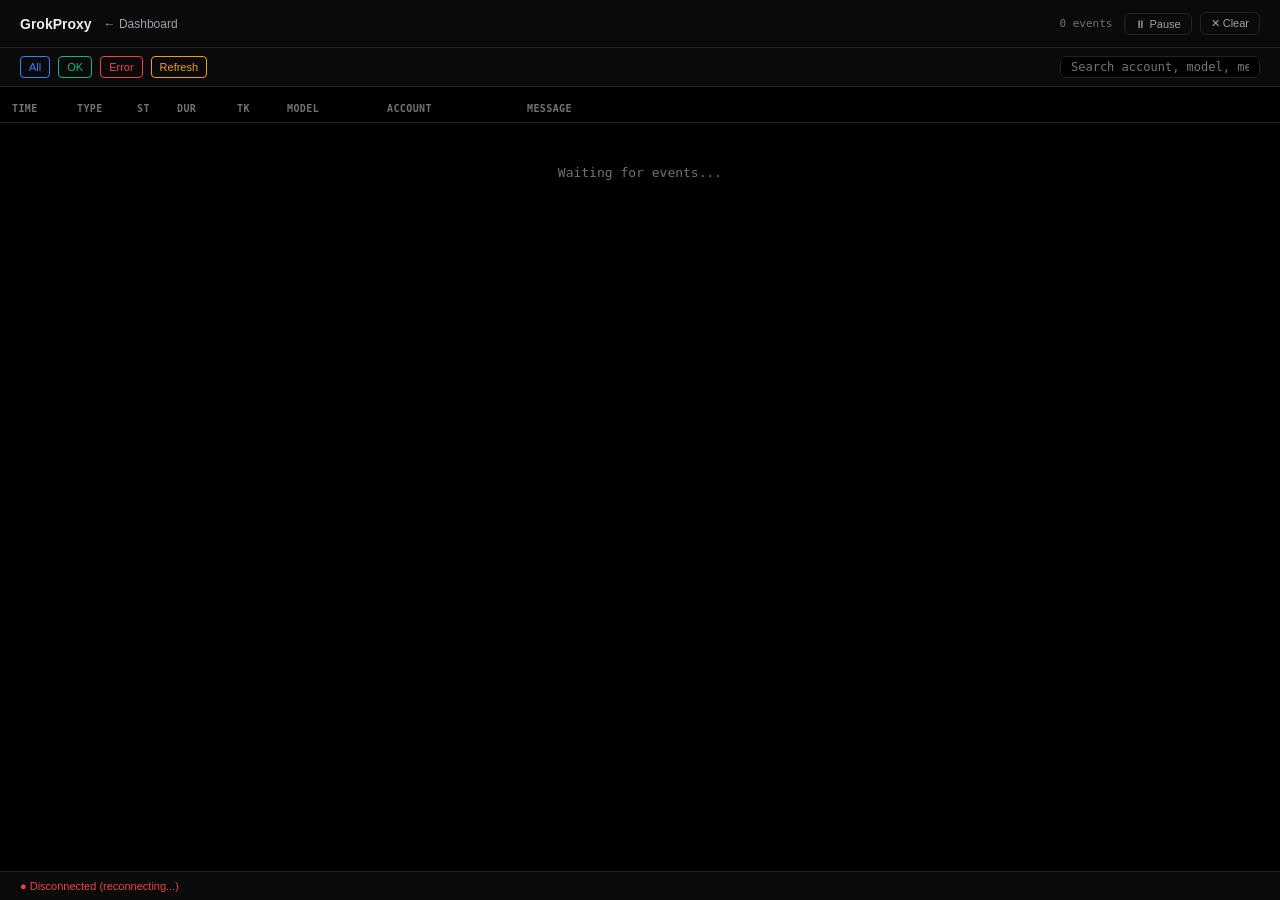
==== static/logs.html @ a0234842 "dedicated full log page at /logs with filters, search, 9router-style format" ====
<!DOCTYPE html>
<html lang="en">
<head>
<meta charset="UTF-8">
<meta name="viewport" content="width=device-width,initial-scale=1">
<title>Activity Log — GrokProxy</title>
<style>
:root {
  --bg: #000; --surface: #0a0a0a; --border: #222; --text: #ededed;
  --secondary: #a1a1aa; --tertiary: #71717a;
  --success: #10b981; --warning: #f59e0b; --danger: #ef4444; --info: #3b82f6;
  --font: ui-monospace, SFMono-Regular, Consolas, monospace;
  --radius: 6px;
}
* { box-sizing: border-box; margin: 0; padding: 0; }
body {
  background: var(--bg); color: var(--text);
  font-family: -apple-system, BlinkMacSystemFont, "Segoe UI", Roboto, sans-serif;
  font-size: 13px; height: 100vh; display: flex; flex-direction: column;
}
/* Top bar */
.topbar {
  display: flex; align-items: center; gap: 12px;
  padding: 12px 20px; border-bottom: 1px solid var(--border);
  background: var(--surface); flex-shrink: 0;
}
.topbar .brand { font-weight: 600; font-size: 14px; }
.topbar a { color: var(--secondary); text-decoration: none; font-size: 12px; }
.topbar a:hover { color: var(--text); }
.spacer { flex: 1; }
.topbar .controls { display: flex; gap: 8px; align-items: center; }
.ctrl-btn {
  padding: 4px 10px; font-size: 11px; font-weight: 500;
  border: 1px solid var(--border); border-radius: var(--radius);
  background: transparent; color: var(--secondary); cursor: pointer;
  font-family: inherit;
}
.ctrl-btn:hover { color: var(--text); border-color: var(--tertiary); }
.ctrl-btn.active { background: var(--success); color: #000; border-color: var(--success); }
.ctrl-btn.danger:hover { color: var(--danger); border-color: var(--danger); }
.badge-count {
  font-size: 11px; color: var(--tertiary);
  font-family: var(--font); font-variant-numeric: tabular-nums;
}
/* Filters */
.filters {
  display: flex; gap: 8px; padding: 8px 20px;
  border-bottom: 1px solid var(--border);
  background: var(--surface); flex-shrink: 0;
  flex-wrap: wrap;
}
.filter-btn {
  padding: 2px 8px; font-size: 11px; border-radius: 4px;
  border: 1px solid var(--border); background: transparent;
  color: var(--tertiary); cursor: pointer; font-family: inherit;
}
.filter-btn:hover { color: var(--secondary); }
.filter-btn.on { color: var(--text); border-color: var(--tertiary); }
.filter-btn.all { border-color: var(--info); color: var(--info); }
.filter-btn.err { border-color: var(--danger); color: var(--danger); }
.filter-btn.ok { border-color: var(--success); color: var(--success); }
.filter-btn.ref { border-color: var(--warning); color: var(--warning); }
.search-input {
  padding: 3px 10px; font-size: 12px; border: 1px solid var(--border);
  border-radius: var(--radius); background: var(--bg); color: var(--text);
  font-family: var(--font); outline: none; width: 200px;
}
.search-input:focus { border-color: var(--tertiary); }
/* Log container */
.log-wrap {
  flex: 1; overflow-y: auto; padding: 8px 0;
  font-family: var(--font); font-size: 12px; line-height: 1.5;
}
.log-wrap::-webkit-scrollbar { width: 4px; }
.log-wrap::-webkit-scrollbar-thumb { background: var(--border); border-radius: 4px; }
/* Log table */
.log-table { width: 100%; border-collapse: collapse; }
.log-table th {
  position: sticky; top: 0; z-index: 10;
  padding: 6px 12px; font-size: 10px; font-weight: 600;
  color: var(--tertiary); text-transform: uppercase; letter-spacing: 0.04em;
  text-align: left; background: var(--bg);
  border-bottom: 1px solid var(--border);
}
.log-table td { padding: 4px 12px; vertical-align: middle; border-bottom: none; white-space: nowrap; }
.log-row:hover td { background: rgba(255,255,255,0.02); }
.log-row.filtered { display: none; }
/* Columns */
.col-time { width: 65px; color: var(--tertiary); font-size: 11px; }
.col-type { width: 60px; }
.col-status { width: 40px; }
.col-dur { width: 60px; color: var(--tertiary); font-size: 11px; }
.col-tokens { width: 50px; color: var(--tertiary); font-size: 11px; }
.col-model { width: 100px; color: var(--secondary); font-size: 11px; }
.col-account { width: 140px; color: var(--secondary); font-size: 11px; overflow: hidden; text-overflow: ellipsis; }
.col-msg { min-width: 100px; color: var(--secondary); font-size: 11px; white-space: normal; }
/* Badges */
.badge {
  display: inline-flex; align-items: center; padding: 1px 6px;
  border-radius: 3px; font-size: 10px; font-weight: 600; line-height: 1.4;
}
.badge.method { font-family: var(--font); }
.badge.method-get { background: rgba(59,130,246,0.12); color: var(--info); }
.badge.method-post { background: rgba(16,185,129,0.12); color: var(--success); }
.badge.method-put { background: rgba(245,158,11,0.12); color: var(--warning); }
.badge.method-delete { background: rgba(239,68,68,0.12); color: var(--danger); }
.badge.status { font-family: var(--font); }
.badge.st-2xx { background: rgba(16,185,129,0.12); color: var(--success); }
.badge.st-3xx { background: rgba(245,158,11,0.12); color: var(--warning); }
.badge.st-4xx { background: rgba(239,68,68,0.12); color: var(--danger); }
.badge.st-5xx { background: rgba(239,68,68,0.15); color: #f43f5e; }
.badge.st-ok { background: rgba(16,185,129,0.12); color: var(--success); }
.badge.st-err { background: rgba(239,68,68,0.12); color: var(--danger); }
.badge.event { font-family: var(--font); }
.badge.event-refresh { background: rgba(245,158,11,0.12); color: var(--warning); }
.badge.event-warmup { background: rgba(59,130,246,0.12); color: var(--info); }
.badge.event-fallback { background: rgba(139,92,246,0.12); color: #a78bfa; }
.badge.event-auth { background: rgba(239,68,68,0.12); color: var(--danger); }
.badge.event-other { background: rgba(255,255,255,0.05); color: var(--tertiary); }
/* Empty */
.empty-msg { padding: 40px; text-align: center; color: var(--tertiary); font-size: 13px; }
/* Bottom bar */
.bottombar {
  display: flex; align-items: center; gap: 12px;
  padding: 8px 20px; border-top: 1px solid var(--border);
  background: var(--surface); flex-shrink: 0; font-size: 11px; color: var(--tertiary);
}
</style>
</head>
<body>

<div class="topbar">
  <span class="brand">GrokProxy</span>
  <a href="/">← Dashboard</a>
  <span class="spacer"></span>
  <span class="badge-count" id="logCount">0 events</span>
  <div class="controls">
    <button class="ctrl-btn" id="pauseBtn">⏸ Pause</button>
    <button class="ctrl-btn danger" id="clearBtn">✕ Clear</button>
  </div>
</div>

<div class="filters">
  <button class="filter-btn all on" data-filter="all">All</button>
  <button class="filter-btn ok" data-filter="ok">OK</button>
  <button class="filter-btn err" data-filter="err">Error</button>
  <button class="filter-btn ref" data-filter="refresh">Refresh</button>
  <span class="spacer"></span>
  <input class="search-input" id="searchInput" placeholder="Search account, model, message..." spellcheck="false">
</div>

<div class="log-wrap" id="logWrap">
  <table class="log-table" id="logTable">
    <thead>
      <tr>
        <th class="col-time">Time</th>
        <th class="col-type">Type</th>
        <th class="col-status">St</th>
        <th class="col-dur">Dur</th>
        <th class="col-tokens">Tk</th>
        <th class="col-model">Model</th>
        <th class="col-account">Account</th>
        <th class="col-msg">Message</th>
      </tr>
    </thead>
    <tbody id="logBody"></tbody>
  </table>
  <div class="empty-msg" id="emptyMsg">Waiting for events...</div>
</div>

<div class="bottombar">
  <span id="wsStatus">● Connected</span>
  <span id="filterStatus"></span>
</div>

<script>
const $ = (id) => document.getElementById(id);
const WS_URL = `${location.protocol === 'https:' ? 'wss:' : 'ws:'}//${location.host}/ws/log`;

let paused = false;
let events = [];
let filter = "all";
let search = "";

function fmtTime(ts) {
  const d = new Date((ts || 0) * 1000);
  return d.toLocaleTimeString("en-US", { hour12: false, hour: "2-digit", minute: "2-digit", second: "2-digit" });
}

function statusClass(st) {
  if (!st && st !== 0) return "";
  if (st < 300) return "st-2xx";
  if (st < 400) return "st-3xx";
  if (st < 500) return "st-4xx";
  return "st-5xx";
}

function statusBadge(st) {
  if (st == null) return "";
  const cls = statusClass(st);
  return `<span class="badge status ${cls}">${st}</span>`;
}

function methodBadge(m) {
  if (!m) return "";
  return `<span class="badge method method-${m.toLowerCase()}">${m}</span>`;
}

function eventBadge(kind) {
  let cls = "event-other";
  let label = kind || "event";
  const k = (kind || "").toLowerCase();
  if (k.includes("refresh")) { cls = "event-refresh"; label = "REFRESH"; }
  else if (k.includes("warmup")) { cls = "event-warmup"; label = "WARMUP"; }
  else if (k.includes("fallback")) { cls = "event-fallback"; label = "FALLBACK"; }
  else if (k.includes("auth")) { cls = "event-auth"; label = "AUTH"; }
  else if (k.includes("proxy")) { 
    if (k.includes("ok")) label = "OK";
    else label = "ERR";
  }
  return `<span class="badge event ${cls}">${label}</span>`;
}

function renderEvent(e) {
  const kind = (e.kind || "").toLowerCase();
  const isProxy = kind.includes("proxy_ok") || kind.includes("proxy_err") || kind.includes("proxy");
  const isRefresh = kind.includes("refresh");
  const isWarmup = kind.includes("warmup");
  
  let typeCell = "";
  let statusCell = "";
  let durCell = "";
  let tkCell = "";
  let modelCell = "";
  let accountCell = e.account || "";
  let msgCell = e.message || "";
  
  if (isProxy && e.method) {
    typeCell = methodBadge(e.method);
    statusCell = statusBadge(e.status);
    durCell = e.duration_ms ? `${(e.duration_ms / 1000).toFixed(1)}s` : "";
    tkCell = e.tokens ? `${e.tokens}tk` : "";
    modelCell = e.model || "";
  } else if (isRefresh) {
    typeCell = eventBadge("refresh");
    statusCell = e.status ? statusBadge(e.status) : kind.includes("ok") ? `<span class="badge status st-2xx">OK</span>` : `<span class="badge status st-4xx">FAIL</span>`;
  } else if (isWarmup) {
    typeCell = eventBadge("warmup");
    statusCell = kind.includes("ok") ? `<span class="badge status st-2xx">OK</span>` : `<span class="badge status st-4xx">FAIL</span>`;
  } else {
    typeCell = eventBadge(kind);
  }
  
  if (e.duration_ms && !isProxy) {
    durCell = `${(e.duration_ms / 1000).toFixed(1)}s`;
  }
  
  const time = fmtTime(e.ts);
  
  return `<tr class="log-row ${statusCell ? 'has-status' : ''}" data-kind="${kind}" data-status="${e.status || ''}" data-account="${(accountCell || '').toLowerCase()}" data-model="${(e.model || '').toLowerCase()}" data-msg="${(e.message || '').toLowerCase()}">
    <td class="col-time">${time}</td>
    <td class="col-type">${typeCell}</td>
    <td class="col-status">${statusCell}</td>
    <td class="col-dur">${durCell}</td>
    <td class="col-tokens">${tkCell}</td>
    <td class="col-model">${modelCell}</td>
    <td class="col-account" title="${accountCell}">${accountCell}</td>
    <td class="col-msg">${escapeHtml(msgCell)}</td>
  </tr>`;
}

function escapeHtml(s) {
  return (s || "").replace(/&/g,"&amp;").replace(/</g,"&lt;").replace(/>/g,"&gt;");
}

function applyFilters() {
  const rows = $("logBody").querySelectorAll(".log-row");
  let visible = 0;
  for (const row of rows) {
    let show = true;
    if (filter === "ok") show = row.dataset.status && parseInt(row.dataset.status) < 400;
    else if (filter === "err") show = row.dataset.status && parseInt(row.dataset.status) >= 400;
    else if (filter === "refresh") show = row.dataset.kind && row.dataset.kind.includes("refresh");
    
    if (show && search) {
      const q = search.toLowerCase();
      show = (row.dataset.account || "").includes(q) ||
             (row.dataset.model || "").includes(q) ||
             (row.dataset.msg || "").includes(q);
    }
    
    row.classList.toggle("filtered", !show);
    if (show) visible++;
  }
  $("filterStatus").textContent = filter !== "all" || search ? `Showing ${visible}/${rows.length}` : "";
}

function addEvent(e) {
  if (e.kind === "ping") return;
  events.push(e);
  const tr = document.createElement("tr");
  tr.innerHTML = renderEvent(e);
  $("logBody").appendChild(tr);
  $("logCount").textContent = `${events.length} events`;
  $("emptyMsg").style.display = "none";
  
  applyFilters();
  
  if (!paused) {
    const wrap = $("logWrap");
    wrap.scrollTop = wrap.scrollHeight;
  }
}

async function preload() {
  try {
    const data = await fetch("/api/events?limit=200").then(r => r.json());
    const rows = data.events || [];
    for (const e of rows) {
      addEvent({ kind: e.kind || "event", message: e.message || "", ts: e.ts || 0 });
    }
  } catch {}
}

function clearLog() {
  events = [];
  $("logBody").innerHTML = "";
  $("logCount").textContent = "0 events";
  $("emptyMsg").style.display = "block";
}

function connectWs() {
  const ws = new WebSocket(WS_URL);
  ws.onopen = () => { $("wsStatus").textContent = "● Connected"; $("wsStatus").style.color = "var(--success)"; };
  ws.onclose = () => {
    $("wsStatus").textContent = "● Disconnected (reconnecting...)";
    $("wsStatus").style.color = "var(--danger)";
    setTimeout(connectWs, 2000);
  };
  ws.onmessage = (ev) => {
    try {
      const data = JSON.parse(ev.data);
      addEvent(data);
    } catch {}
  };
}

// Filter buttons
document.querySelectorAll(".filter-btn").forEach(btn => {
  btn.onclick = () => {
    document.querySelectorAll(".filter-btn").forEach(b => b.classList.remove("on"));
    btn.classList.add("on");
    filter = btn.dataset.filter;
    applyFilters();
  };
});

$("searchInput").oninput = () => {
  search = $("searchInput").value.trim();
  applyFilters();
};

$("pauseBtn").onclick = () => {
  paused = !paused;
  $("pauseBtn").textContent = paused ? "▶ Resume" : "⏸ Pause";
  $("pauseBtn").classList.toggle("active", paused);
  if (!paused) {
    const wrap = $("logWrap");
    wrap.scrollTop = wrap.scrollHeight;
  }
};

$("clearBtn").onclick = clearLog;

preload();
connectWs();
</script>
</body>
</html>
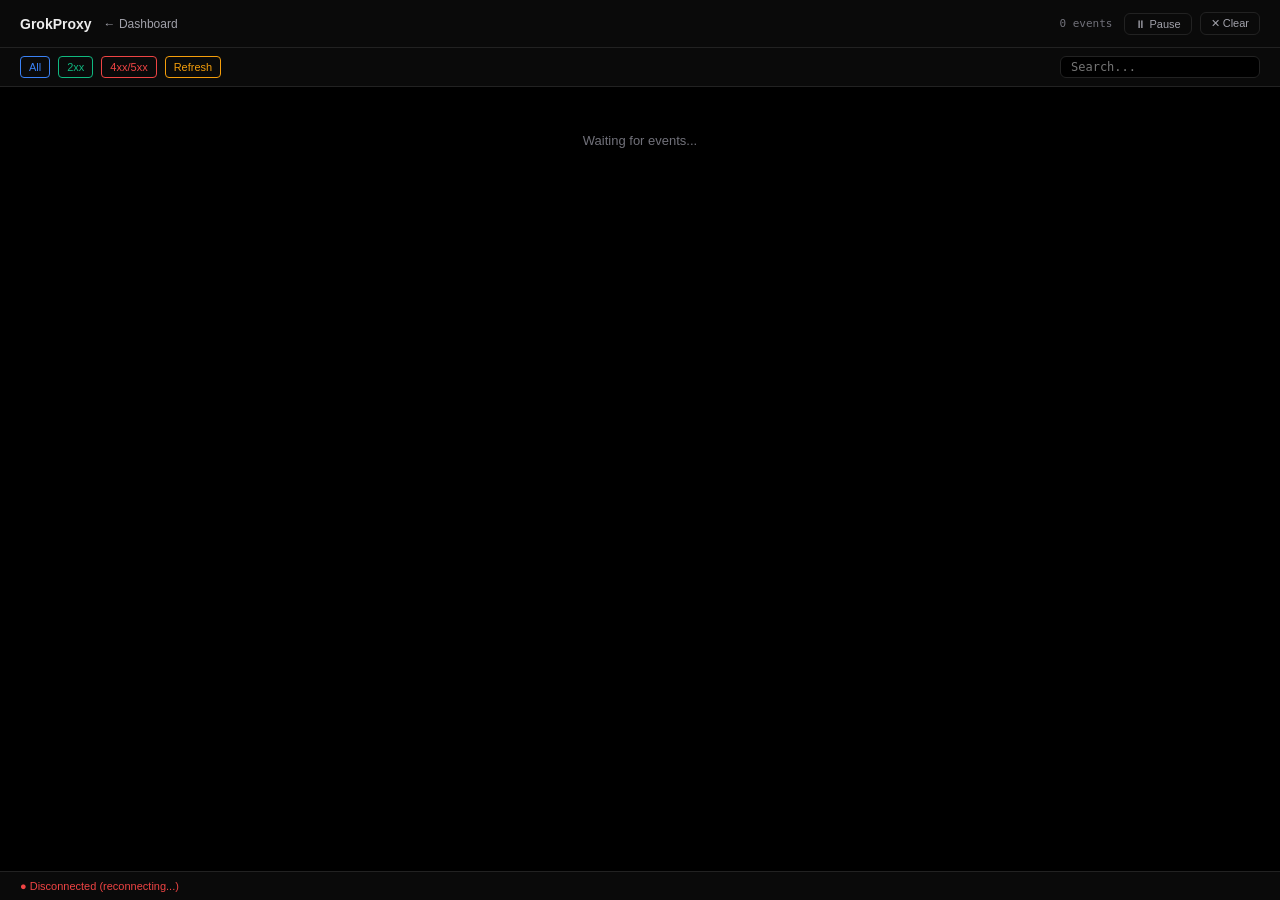
==== commit bf639303: "richer log broadcast with url field, 9router-style console log page" ====
--- a/static/logs.html
+++ b/static/logs.html
@@ -8,8 +8,7 @@
 :root {
   --bg: #000; --surface: #0a0a0a; --border: #222; --text: #ededed;
   --secondary: #a1a1aa; --tertiary: #71717a;
-  --success: #10b981; --warning: #f59e0b; --danger: #ef4444; --info: #3b82f6;
-  --font: ui-monospace, SFMono-Regular, Consolas, monospace;
+  --success: #10b981; --warning: #f59e0b; --danger: #ef4444; --info: #3b82f6; --purple: #a78bfa;
   --radius: 6px;
 }
 * { box-sizing: border-box; margin: 0; padding: 0; }
@@ -40,14 +39,14 @@
 .ctrl-btn.danger:hover { color: var(--danger); border-color: var(--danger); }
 .badge-count {
   font-size: 11px; color: var(--tertiary);
-  font-family: var(--font); font-variant-numeric: tabular-nums;
+  font-family: ui-monospace, SFMono-Regular, Consolas, monospace;
+  font-variant-numeric: tabular-nums;
 }
 /* Filters */
 .filters {
   display: flex; gap: 8px; padding: 8px 20px;
   border-bottom: 1px solid var(--border);
-  background: var(--surface); flex-shrink: 0;
-  flex-wrap: wrap;
+  background: var(--surface); flex-shrink: 0; flex-wrap: wrap;
 }
 .filter-btn {
   padding: 2px 8px; font-size: 11px; border-radius: 4px;
@@ -63,67 +62,88 @@
 .search-input {
   padding: 3px 10px; font-size: 12px; border: 1px solid var(--border);
   border-radius: var(--radius); background: var(--bg); color: var(--text);
-  font-family: var(--font); outline: none; width: 200px;
+  font-family: ui-monospace, SFMono-Regular, Consolas, monospace;
+  outline: none; width: 200px;
 }
 .search-input:focus { border-color: var(--tertiary); }
-/* Log container */
+/* Console log */
 .log-wrap {
-  flex: 1; overflow-y: auto; padding: 8px 0;
-  font-family: var(--font); font-size: 12px; line-height: 1.5;
+  flex: 1; overflow-y: auto; padding: 4px 0;
+  font-family: ui-monospace, SFMono-Regular, Consolas, monospace;
+  font-size: 12px; line-height: 1.6;
 }
 .log-wrap::-webkit-scrollbar { width: 4px; }
 .log-wrap::-webkit-scrollbar-thumb { background: var(--border); border-radius: 4px; }
-/* Log table */
-.log-table { width: 100%; border-collapse: collapse; }
-.log-table th {
-  position: sticky; top: 0; z-index: 10;
-  padding: 6px 12px; font-size: 10px; font-weight: 600;
-  color: var(--tertiary); text-transform: uppercase; letter-spacing: 0.04em;
-  text-align: left; background: var(--bg);
-  border-bottom: 1px solid var(--border);
-}
-.log-table td { padding: 4px 12px; vertical-align: middle; border-bottom: none; white-space: nowrap; }
-.log-row:hover td { background: rgba(255,255,255,0.02); }
-.log-row.filtered { display: none; }
-/* Columns */
-.col-time { width: 65px; color: var(--tertiary); font-size: 11px; }
-.col-type { width: 60px; }
-.col-status { width: 40px; }
-.col-dur { width: 60px; color: var(--tertiary); font-size: 11px; }
-.col-tokens { width: 50px; color: var(--tertiary); font-size: 11px; }
-.col-model { width: 100px; color: var(--secondary); font-size: 11px; }
-.col-account { width: 140px; color: var(--secondary); font-size: 11px; overflow: hidden; text-overflow: ellipsis; }
-.col-msg { min-width: 100px; color: var(--secondary); font-size: 11px; white-space: normal; }
-/* Badges */
-.badge {
-  display: inline-flex; align-items: center; padding: 1px 6px;
-  border-radius: 3px; font-size: 10px; font-weight: 600; line-height: 1.4;
-}
-.badge.method { font-family: var(--font); }
-.badge.method-get { background: rgba(59,130,246,0.12); color: var(--info); }
-.badge.method-post { background: rgba(16,185,129,0.12); color: var(--success); }
-.badge.method-put { background: rgba(245,158,11,0.12); color: var(--warning); }
-.badge.method-delete { background: rgba(239,68,68,0.12); color: var(--danger); }
-.badge.status { font-family: var(--font); }
-.badge.st-2xx { background: rgba(16,185,129,0.12); color: var(--success); }
-.badge.st-3xx { background: rgba(245,158,11,0.12); color: var(--warning); }
-.badge.st-4xx { background: rgba(239,68,68,0.12); color: var(--danger); }
-.badge.st-5xx { background: rgba(239,68,68,0.15); color: #f43f5e; }
-.badge.st-ok { background: rgba(16,185,129,0.12); color: var(--success); }
-.badge.st-err { background: rgba(239,68,68,0.12); color: var(--danger); }
-.badge.event { font-family: var(--font); }
-.badge.event-refresh { background: rgba(245,158,11,0.12); color: var(--warning); }
-.badge.event-warmup { background: rgba(59,130,246,0.12); color: var(--info); }
-.badge.event-fallback { background: rgba(139,92,246,0.12); color: #a78bfa; }
-.badge.event-auth { background: rgba(239,68,68,0.12); color: var(--danger); }
-.badge.event-other { background: rgba(255,255,255,0.05); color: var(--tertiary); }
-/* Empty */
-.empty-msg { padding: 40px; text-align: center; color: var(--tertiary); font-size: 13px; }
+.log-line {
+  display: flex; align-items: center; gap: 6px;
+  padding: 2px 20px; white-space: nowrap;
+}
+.log-line:hover { background: rgba(255,255,255,0.02); }
+.log-line.filtered { display: none; }
+/* Time */
+.log-time { color: var(--tertiary); font-size: 11px; flex-shrink: 0; width: 62px; }
+/* Dot indicator */
+.log-dot {
+  display: inline-block; width: 8px; height: 8px;
+  border-radius: 50%; flex-shrink: 0;
+}
+.dot-ok { background: var(--success); box-shadow: 0 0 4px var(--success); }
+.dot-err { background: var(--danger); box-shadow: 0 0 4px var(--danger); }
+.dot-info { background: var(--info); box-shadow: 0 0 4px var(--info); }
+.dot-warn { background: var(--warning); box-shadow: 0 0 4px var(--warning); }
+.dot-purple { background: var(--purple); box-shadow: 0 0 4px var(--purple); }
+.dot-dim { background: var(--tertiary); }
+/* Tags */
+.log-tag {
+  display: inline-flex; align-items: center; padding: 0 5px;
+  font-size: 10px; font-weight: 600; border-radius: 3px;
+  flex-shrink: 0; line-height: 1.5;
+}
+.tag-method { font-family: inherit; }
+.tag-post { background: rgba(16,185,129,0.12); color: var(--success); }
+.tag-get { background: rgba(59,130,246,0.12); color: var(--info); }
+.tag-put { background: rgba(245,158,11,0.12); color: var(--warning); }
+.tag-delete { background: rgba(239,68,68,0.12); color: var(--danger); }
+/* Status */
+.log-status {
+  display: inline-flex; align-items: center; padding: 0 5px;
+  font-size: 10px; font-weight: 600; border-radius: 3px;
+  flex-shrink: 0; line-height: 1.5; min-width: 28px; justify-content: center;
+}
+.st-good { background: rgba(16,185,129,0.12); color: var(--success); }
+.st-bad { background: rgba(239,68,68,0.12); color: var(--danger); }
+.st-warn { background: rgba(245,158,11,0.12); color: var(--warning); }
+.st-ok { background: rgba(16,185,129,0.12); color: var(--success); }
+.st-fail { background: rgba(239,68,68,0.12); color: var(--danger); }
+/* Labels */
+.log-label {
+  display: inline-flex; align-items: center; padding: 0 5px;
+  font-size: 10px; font-weight: 600; border-radius: 3px;
+  flex-shrink: 0; line-height: 1.5;
+}
+.lbl-refresh { background: rgba(245,158,11,0.12); color: var(--warning); }
+.lbl-warmup { background: rgba(59,130,246,0.12); color: var(--info); }
+.lbl-fallback { background: rgba(139,92,246,0.12); color: var(--purple); }
+.lbl-auth { background: rgba(239,68,68,0.12); color: var(--danger); }
+.lbl-event { background: rgba(255,255,255,0.05); color: var(--tertiary); }
+/* Data */
+.log-model { color: var(--secondary); flex-shrink: 0; }
+.log-acc { color: var(--tertiary); flex-shrink: 0; max-width: 120px; overflow: hidden; text-overflow: ellipsis; }
+.log-dur { color: var(--tertiary); flex-shrink: 0; }
+.log-tk { color: var(--info); flex-shrink: 0; font-size: 11px; }
+.log-msg { color: var(--tertiary); flex-shrink: 1; overflow: hidden; text-overflow: ellipsis; min-width: 50px; }
+.log-msg.err-text { color: var(--danger); }
+/* Separator */
+.log-sep { color: var(--border); flex-shrink: 0; }
 /* Bottom bar */
 .bottombar {
   display: flex; align-items: center; gap: 12px;
   padding: 8px 20px; border-top: 1px solid var(--border);
   background: var(--surface); flex-shrink: 0; font-size: 11px; color: var(--tertiary);
+}
+.empty-msg {
+  padding: 40px 20px; text-align: center; color: var(--tertiary); font-size: 13px;
+  font-family: -apple-system, BlinkMacSystemFont, "Segoe UI", Roboto, sans-serif;
 }
 </style>
 </head>
@@ -142,29 +162,15 @@
 
 <div class="filters">
   <button class="filter-btn all on" data-filter="all">All</button>
-  <button class="filter-btn ok" data-filter="ok">OK</button>
-  <button class="filter-btn err" data-filter="err">Error</button>
+  <button class="filter-btn ok" data-filter="ok">2xx</button>
+  <button class="filter-btn err" data-filter="err">4xx/5xx</button>
   <button class="filter-btn ref" data-filter="refresh">Refresh</button>
   <span class="spacer"></span>
-  <input class="search-input" id="searchInput" placeholder="Search account, model, message..." spellcheck="false">
+  <input class="search-input" id="searchInput" placeholder="Search..." spellcheck="false">
 </div>
 
 <div class="log-wrap" id="logWrap">
-  <table class="log-table" id="logTable">
-    <thead>
-      <tr>
-        <th class="col-time">Time</th>
-        <th class="col-type">Type</th>
-        <th class="col-status">St</th>
-        <th class="col-dur">Dur</th>
-        <th class="col-tokens">Tk</th>
-        <th class="col-model">Model</th>
-        <th class="col-account">Account</th>
-        <th class="col-msg">Message</th>
-      </tr>
-    </thead>
-    <tbody id="logBody"></tbody>
-  </table>
+  <div id="logConsole"></div>
   <div class="empty-msg" id="emptyMsg">Waiting for events...</div>
 </div>
 
@@ -187,86 +193,86 @@
   return d.toLocaleTimeString("en-US", { hour12: false, hour: "2-digit", minute: "2-digit", second: "2-digit" });
 }
 
-function statusClass(st) {
-  if (!st && st !== 0) return "";
-  if (st < 300) return "st-2xx";
-  if (st < 400) return "st-3xx";
-  if (st < 500) return "st-4xx";
-  return "st-5xx";
-}
-
-function statusBadge(st) {
+function dotClass(kind, status) {
+  const k = (kind || "").toLowerCase();
+  if (k.includes("proxy_ok") || k.includes("refresh_ok") || k.includes("warmup_ok")) return "dot-ok";
+  if (k.includes("proxy_err") || k.includes("refresh_err") || k.includes("warmup_err") || k.includes("auth_fail")) return "dot-err";
+  if (k.includes("fallback")) return "dot-purple";
+  if (k.includes("refresh") || k.includes("auth")) return "dot-warn";
+  if (status != null) return status < 400 ? "dot-ok" : "dot-err";
+  return "dot-dim";
+}
+
+function statusTag(st) {
   if (st == null) return "";
-  const cls = statusClass(st);
-  return `<span class="badge status ${cls}">${st}</span>`;
-}
-
-function methodBadge(m) {
-  if (!m) return "";
-  return `<span class="badge method method-${m.toLowerCase()}">${m}</span>`;
-}
-
-function eventBadge(kind) {
-  let cls = "event-other";
-  let label = kind || "event";
-  const k = (kind || "").toLowerCase();
-  if (k.includes("refresh")) { cls = "event-refresh"; label = "REFRESH"; }
-  else if (k.includes("warmup")) { cls = "event-warmup"; label = "WARMUP"; }
-  else if (k.includes("fallback")) { cls = "event-fallback"; label = "FALLBACK"; }
-  else if (k.includes("auth")) { cls = "event-auth"; label = "AUTH"; }
-  else if (k.includes("proxy")) { 
-    if (k.includes("ok")) label = "OK";
-    else label = "ERR";
-  }
-  return `<span class="badge event ${cls}">${label}</span>`;
-}
-
-function renderEvent(e) {
+  const cls = st < 300 ? "st-good" : st < 400 ? "st-warn" : "st-bad";
+  return `<span class="log-status ${cls}">${st}</span>`;
+}
+
+function labelTag(text, cls) {
+  return `<span class="log-label ${cls}">${text}</span>`;
+}
+
+function renderLine(e) {
   const kind = (e.kind || "").toLowerCase();
-  const isProxy = kind.includes("proxy_ok") || kind.includes("proxy_err") || kind.includes("proxy");
-  const isRefresh = kind.includes("refresh");
-  const isWarmup = kind.includes("warmup");
-  
-  let typeCell = "";
-  let statusCell = "";
-  let durCell = "";
-  let tkCell = "";
-  let modelCell = "";
-  let accountCell = e.account || "";
-  let msgCell = e.message || "";
-  
-  if (isProxy && e.method) {
-    typeCell = methodBadge(e.method);
-    statusCell = statusBadge(e.status);
-    durCell = e.duration_ms ? `${(e.duration_ms / 1000).toFixed(1)}s` : "";
-    tkCell = e.tokens ? `${e.tokens}tk` : "";
-    modelCell = e.model || "";
-  } else if (isRefresh) {
-    typeCell = eventBadge("refresh");
-    statusCell = e.status ? statusBadge(e.status) : kind.includes("ok") ? `<span class="badge status st-2xx">OK</span>` : `<span class="badge status st-4xx">FAIL</span>`;
-  } else if (isWarmup) {
-    typeCell = eventBadge("warmup");
-    statusCell = kind.includes("ok") ? `<span class="badge status st-2xx">OK</span>` : `<span class="badge status st-4xx">FAIL</span>`;
-  } else {
-    typeCell = eventBadge(kind);
-  }
-  
-  if (e.duration_ms && !isProxy) {
-    durCell = `${(e.duration_ms / 1000).toFixed(1)}s`;
-  }
-  
+  const dot = dotClass(kind, e.status);
   const time = fmtTime(e.ts);
-  
-  return `<tr class="log-row ${statusCell ? 'has-status' : ''}" data-kind="${kind}" data-status="${e.status || ''}" data-account="${(accountCell || '').toLowerCase()}" data-model="${(e.model || '').toLowerCase()}" data-msg="${(e.message || '').toLowerCase()}">
-    <td class="col-time">${time}</td>
-    <td class="col-type">${typeCell}</td>
-    <td class="col-status">${statusCell}</td>
-    <td class="col-dur">${durCell}</td>
-    <td class="col-tokens">${tkCell}</td>
-    <td class="col-model">${modelCell}</td>
-    <td class="col-account" title="${accountCell}">${accountCell}</td>
-    <td class="col-msg">${escapeHtml(msgCell)}</td>
-  </tr>`;
+  let parts = [];
+
+  if (kind.startsWith("proxy_")) {
+    const isErr = kind.includes("_err");
+    const m = e.method || "?";
+    const mCls = "tag-" + m.toLowerCase();
+    parts.push(`<span class="log-tag tag-method ${mCls}">${m}</span>`);
+    if (e.status) parts.push(statusTag(e.status));
+    if (e.model) parts.push(`<span class="log-model">${e.model}</span>`);
+    if (e.duration_ms) parts.push(`<span class="log-dur">${(e.duration_ms / 1000).toFixed(1)}s</span>`);
+    if (e.tokens) parts.push(`<span class="log-tk">${e.tokens}tk</span>`);
+    if (e.account) parts.push(`<span class="log-acc">${e.account}</span>`);
+    // message = error detail or path
+    const msg = e.message || "";
+    if (msg) {
+      parts.push(`<span class="log-msg ${isErr ? 'err-text' : ''}">${escapeHtml(msg)}</span>`);
+    }
+    if (e.url) parts.push(`<span class="log-msg" style="color:var(--tertiary);font-size:11px">${escapeHtml(e.url)}</span>`);
+  }
+  else if (kind.startsWith("refresh_")) {
+    const isOk = kind.includes("_ok");
+    parts.push(labelTag("REFRESH", "lbl-refresh"));
+    if (e.account) parts.push(`<span class="log-acc">${e.account}</span>`);
+    parts.push(`<span class="log-status ${isOk ? 'st-ok' : 'st-fail'}">${isOk ? 'OK' : 'FAIL'}</span>`);
+    if (e.duration_ms) parts.push(`<span class="log-dur">${(e.duration_ms / 1000).toFixed(1)}s</span>`);
+    const msg = e.message || "";
+    if (msg) parts.push(`<span class="log-msg">${escapeHtml(msg)}</span>`);
+  }
+  else if (kind.startsWith("warmup_")) {
+    const isOk = kind.includes("_ok");
+    parts.push(labelTag("WARMUP", "lbl-warmup"));
+    if (e.account) parts.push(`<span class="log-acc">${e.account}</span>`);
+    parts.push(`<span class="log-status ${isOk ? 'st-ok' : 'st-fail'}">${isOk ? 'OK' : 'FAIL'}</span>`);
+    const msg = e.message || "";
+    if (msg) parts.push(`<span class="log-msg">${escapeHtml(msg)}</span>`);
+  }
+  else if (kind.includes("fallback")) {
+    parts.push(labelTag("FALLBACK", "lbl-fallback"));
+    if (e.account) parts.push(`<span class="log-acc">${e.account}</span>`);
+    const msg = e.message || "";
+    if (msg) parts.push(`<span class="log-msg">${escapeHtml(msg)}</span>`);
+  }
+  else if (kind.includes("auth")) {
+    parts.push(labelTag("AUTH", "lbl-auth"));
+    if (e.account) parts.push(`<span class="log-acc">${e.account}</span>`);
+    const msg = e.message || "";
+    if (msg) parts.push(`<span class="log-msg">${escapeHtml(msg)}</span>`);
+  }
+  else {
+    parts.push(labelTag((e.kind || "event").replace(/_/g, " "), "lbl-event"));
+    const msg = e.message || "";
+    if (msg) parts.push(`<span class="log-msg">${escapeHtml(msg)}</span>`);
+  }
+
+  const html = `<span class="log-time">${time}</span><span class="log-dot ${dot}"></span>${parts.join('<span class="log-sep">·</span>')}`;
+  return html;
 }
 
 function escapeHtml(s) {
@@ -274,49 +280,47 @@
 }
 
 function applyFilters() {
-  const rows = $("logBody").querySelectorAll(".log-row");
+  const lines = $("logConsole").querySelectorAll(".log-line");
   let visible = 0;
-  for (const row of rows) {
+  for (const line of lines) {
     let show = true;
-    if (filter === "ok") show = row.dataset.status && parseInt(row.dataset.status) < 400;
-    else if (filter === "err") show = row.dataset.status && parseInt(row.dataset.status) >= 400;
-    else if (filter === "refresh") show = row.dataset.kind && row.dataset.kind.includes("refresh");
-    
+    if (filter === "ok") show = line.dataset.status && parseInt(line.dataset.status) < 400;
+    else if (filter === "err") show = line.dataset.status && parseInt(line.dataset.status) >= 400;
+    else if (filter === "refresh") show = line.dataset.kind && line.dataset.kind.includes("refresh");
     if (show && search) {
       const q = search.toLowerCase();
-      show = (row.dataset.account || "").includes(q) ||
-             (row.dataset.model || "").includes(q) ||
-             (row.dataset.msg || "").includes(q);
+      show = (line.dataset.query || "").includes(q);
     }
-    
-    row.classList.toggle("filtered", !show);
+    line.classList.toggle("filtered", !show);
     if (show) visible++;
   }
-  $("filterStatus").textContent = filter !== "all" || search ? `Showing ${visible}/${rows.length}` : "";
+  $("filterStatus").textContent = filter !== "all" || search ? `Showing ${visible}/${lines.length}` : "";
 }
 
 function addEvent(e) {
   if (e.kind === "ping") return;
   events.push(e);
-  const tr = document.createElement("tr");
-  tr.innerHTML = renderEvent(e);
-  $("logBody").appendChild(tr);
+
+  const div = document.createElement("div");
+  div.className = "log-line";
+  div.innerHTML = renderLine(e);
+  div.dataset.kind = e.kind || "";
+  div.dataset.status = e.status != null ? String(e.status) : "";
+  div.dataset.query = ((e.account || "") + " " + (e.model || "") + " " + (e.message || "")).toLowerCase();
+
+  const console = $("logConsole");
+  console.appendChild(div);
   $("logCount").textContent = `${events.length} events`;
   $("emptyMsg").style.display = "none";
-  
+
   applyFilters();
-  
-  if (!paused) {
-    const wrap = $("logWrap");
-    wrap.scrollTop = wrap.scrollHeight;
-  }
+  if (!paused) $("logWrap").scrollTop = $("logWrap").scrollHeight;
 }
 
 async function preload() {
   try {
     const data = await fetch("/api/events?limit=200").then(r => r.json());
-    const rows = data.events || [];
-    for (const e of rows) {
+    for (const e of (data.events || [])) {
       addEvent({ kind: e.kind || "event", message: e.message || "", ts: e.ts || 0 });
     }
   } catch {}
@@ -324,14 +328,17 @@
 
 function clearLog() {
   events = [];
-  $("logBody").innerHTML = "";
+  $("logConsole").innerHTML = "";
   $("logCount").textContent = "0 events";
   $("emptyMsg").style.display = "block";
 }
 
 function connectWs() {
   const ws = new WebSocket(WS_URL);
-  ws.onopen = () => { $("wsStatus").textContent = "● Connected"; $("wsStatus").style.color = "var(--success)"; };
+  ws.onopen = () => {
+    $("wsStatus").textContent = "● Connected";
+    $("wsStatus").style.color = "var(--success)";
+  };
   ws.onclose = () => {
     $("wsStatus").textContent = "● Disconnected (reconnecting...)";
     $("wsStatus").style.color = "var(--danger)";
@@ -345,7 +352,6 @@
   };
 }
 
-// Filter buttons
 document.querySelectorAll(".filter-btn").forEach(btn => {
   btn.onclick = () => {
     document.querySelectorAll(".filter-btn").forEach(b => b.classList.remove("on"));
@@ -364,10 +370,7 @@
   paused = !paused;
   $("pauseBtn").textContent = paused ? "▶ Resume" : "⏸ Pause";
   $("pauseBtn").classList.toggle("active", paused);
-  if (!paused) {
-    const wrap = $("logWrap");
-    wrap.scrollTop = wrap.scrollHeight;
-  }
+  if (!paused) $("logWrap").scrollTop = $("logWrap").scrollHeight;
 };
 
 $("clearBtn").onclick = clearLog;
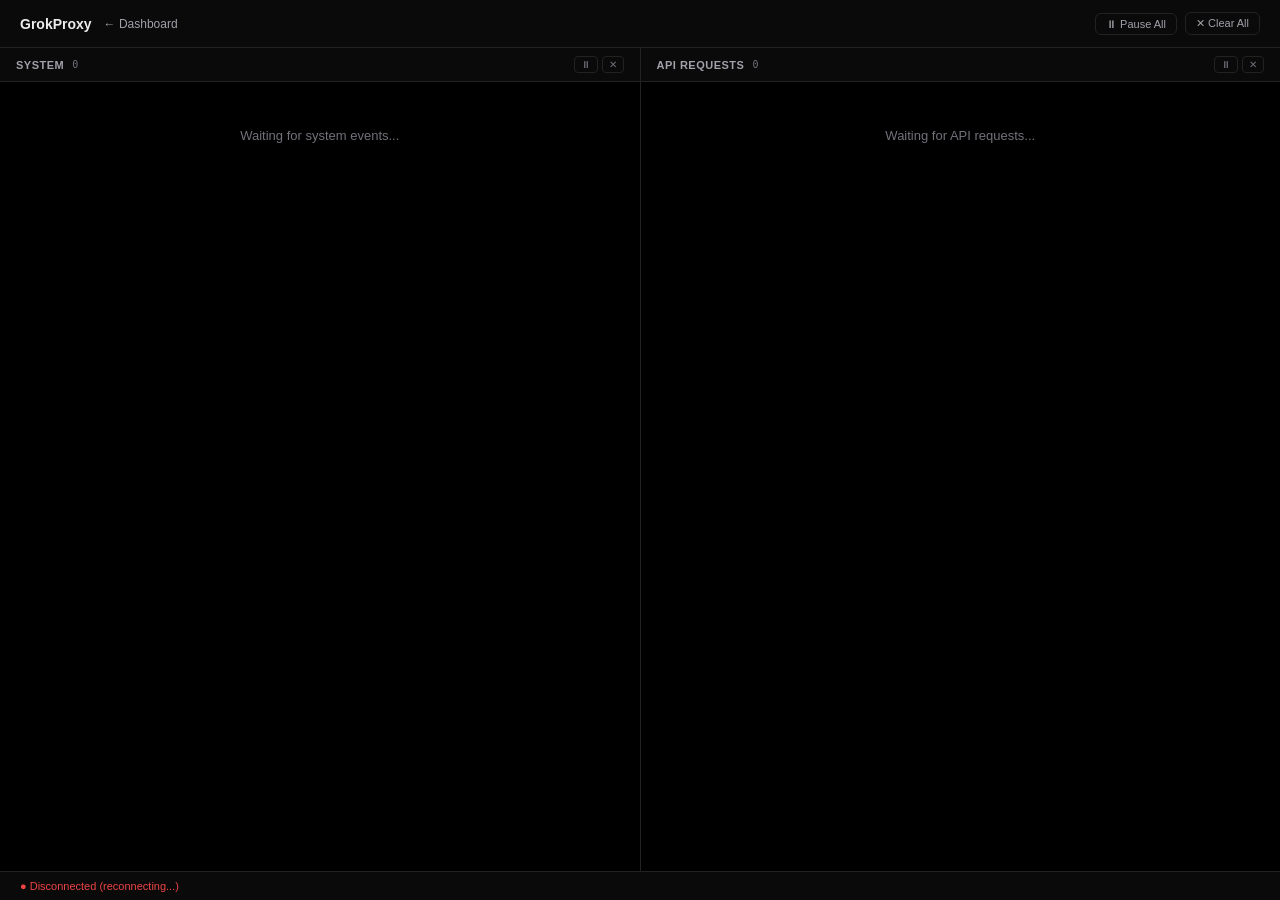
==== commit ac88bb02: "Add concurrent warmup with stop, richer request logs, harvest import - Store password/display name f" ====
--- a/static/logs.html
+++ b/static/logs.html
@@ -17,7 +17,6 @@
   font-family: -apple-system, BlinkMacSystemFont, "Segoe UI", Roboto, sans-serif;
   font-size: 13px; height: 100vh; display: flex; flex-direction: column;
 }
-/* Top bar */
 .topbar {
   display: flex; align-items: center; gap: 12px;
   padding: 12px 20px; border-bottom: 1px solid var(--border);
@@ -42,31 +41,37 @@
   font-family: ui-monospace, SFMono-Regular, Consolas, monospace;
   font-variant-numeric: tabular-nums;
 }
-/* Filters */
-.filters {
-  display: flex; gap: 8px; padding: 8px 20px;
-  border-bottom: 1px solid var(--border);
-  background: var(--surface); flex-shrink: 0; flex-wrap: wrap;
-}
-.filter-btn {
-  padding: 2px 8px; font-size: 11px; border-radius: 4px;
-  border: 1px solid var(--border); background: transparent;
-  color: var(--tertiary); cursor: pointer; font-family: inherit;
-}
-.filter-btn:hover { color: var(--secondary); }
-.filter-btn.on { color: var(--text); border-color: var(--tertiary); }
-.filter-btn.all { border-color: var(--info); color: var(--info); }
-.filter-btn.err { border-color: var(--danger); color: var(--danger); }
-.filter-btn.ok { border-color: var(--success); color: var(--success); }
-.filter-btn.ref { border-color: var(--warning); color: var(--warning); }
-.search-input {
-  padding: 3px 10px; font-size: 12px; border: 1px solid var(--border);
-  border-radius: var(--radius); background: var(--bg); color: var(--text);
+/* Split layout */
+.split {
+  flex: 1; display: flex; overflow: hidden;
+}
+.panel {
+  flex: 1; display: flex; flex-direction: column; min-width: 0;
+}
+.panel:first-child { border-right: 1px solid var(--border); }
+.panel-header {
+  display: flex; align-items: center; gap: 8px;
+  padding: 8px 16px; border-bottom: 1px solid var(--border);
+  background: var(--surface); flex-shrink: 0;
+}
+.panel-title {
+  font-size: 11px; font-weight: 600; text-transform: uppercase;
+  letter-spacing: 0.5px; color: var(--secondary);
+}
+.panel-count {
+  font-size: 10px; color: var(--tertiary);
   font-family: ui-monospace, SFMono-Regular, Consolas, monospace;
-  outline: none; width: 200px;
-}
-.search-input:focus { border-color: var(--tertiary); }
-/* Console log */
+}
+.panel-controls { margin-left: auto; display: flex; gap: 4px; }
+.panel-btn {
+  padding: 2px 6px; font-size: 10px; font-weight: 500;
+  border: 1px solid var(--border); border-radius: 4px;
+  background: transparent; color: var(--tertiary); cursor: pointer;
+  font-family: inherit;
+}
+.panel-btn:hover { color: var(--text); border-color: var(--tertiary); }
+.panel-btn.active { background: var(--success); color: #000; border-color: var(--success); }
+/* Log panels */
 .log-wrap {
   flex: 1; overflow-y: auto; padding: 4px 0;
   font-family: ui-monospace, SFMono-Regular, Consolas, monospace;
@@ -76,13 +81,11 @@
 .log-wrap::-webkit-scrollbar-thumb { background: var(--border); border-radius: 4px; }
 .log-line {
   display: flex; align-items: center; gap: 6px;
-  padding: 2px 20px; white-space: nowrap;
+  padding: 2px 16px; white-space: nowrap;
 }
 .log-line:hover { background: rgba(255,255,255,0.02); }
 .log-line.filtered { display: none; }
-/* Time */
 .log-time { color: var(--tertiary); font-size: 11px; flex-shrink: 0; width: 62px; }
-/* Dot indicator */
 .log-dot {
   display: inline-block; width: 8px; height: 8px;
   border-radius: 50%; flex-shrink: 0;
@@ -93,7 +96,6 @@
 .dot-warn { background: var(--warning); box-shadow: 0 0 4px var(--warning); }
 .dot-purple { background: var(--purple); box-shadow: 0 0 4px var(--purple); }
 .dot-dim { background: var(--tertiary); }
-/* Tags */
 .log-tag {
   display: inline-flex; align-items: center; padding: 0 5px;
   font-size: 10px; font-weight: 600; border-radius: 3px;
@@ -104,7 +106,6 @@
 .tag-get { background: rgba(59,130,246,0.12); color: var(--info); }
 .tag-put { background: rgba(245,158,11,0.12); color: var(--warning); }
 .tag-delete { background: rgba(239,68,68,0.12); color: var(--danger); }
-/* Status */
 .log-status {
   display: inline-flex; align-items: center; padding: 0 5px;
   font-size: 10px; font-weight: 600; border-radius: 3px;
@@ -115,7 +116,6 @@
 .st-warn { background: rgba(245,158,11,0.12); color: var(--warning); }
 .st-ok { background: rgba(16,185,129,0.12); color: var(--success); }
 .st-fail { background: rgba(239,68,68,0.12); color: var(--danger); }
-/* Labels */
 .log-label {
   display: inline-flex; align-items: center; padding: 0 5px;
   font-size: 10px; font-weight: 600; border-radius: 3px;
@@ -126,25 +126,25 @@
 .lbl-fallback { background: rgba(139,92,246,0.12); color: var(--purple); }
 .lbl-auth { background: rgba(239,68,68,0.12); color: var(--danger); }
 .lbl-event { background: rgba(255,255,255,0.05); color: var(--tertiary); }
-/* Data */
+.lbl-req { background: rgba(59,130,246,0.12); color: var(--info); }
+.lbl-try { background: rgba(255,255,255,0.08); color: var(--secondary); }
+.lbl-cancel { background: rgba(239,68,68,0.12); color: var(--danger); }
 .log-model { color: var(--secondary); flex-shrink: 0; }
 .log-acc { color: var(--tertiary); flex-shrink: 0; max-width: 120px; overflow: hidden; text-overflow: ellipsis; }
 .log-dur { color: var(--tertiary); flex-shrink: 0; }
 .log-tk { color: var(--info); flex-shrink: 0; font-size: 11px; }
 .log-msg { color: var(--tertiary); flex-shrink: 1; overflow: hidden; text-overflow: ellipsis; min-width: 50px; }
 .log-msg.err-text { color: var(--danger); }
-/* Separator */
 .log-sep { color: var(--border); flex-shrink: 0; }
-/* Bottom bar */
+.empty-msg {
+  padding: 40px 20px; text-align: center; color: var(--tertiary); font-size: 13px;
+  font-family: -apple-system, BlinkMacSystemFont, "Segoe UI", Roboto, sans-serif;
+}
 .bottombar {
   display: flex; align-items: center; gap: 12px;
   padding: 8px 20px; border-top: 1px solid var(--border);
   background: var(--surface); flex-shrink: 0; font-size: 11px; color: var(--tertiary);
 }
-.empty-msg {
-  padding: 40px 20px; text-align: center; color: var(--tertiary); font-size: 13px;
-  font-family: -apple-system, BlinkMacSystemFont, "Segoe UI", Roboto, sans-serif;
-}
 </style>
 </head>
 <body>
@@ -153,40 +153,64 @@
   <span class="brand">GrokProxy</span>
   <a href="/">← Dashboard</a>
   <span class="spacer"></span>
-  <span class="badge-count" id="logCount">0 events</span>
   <div class="controls">
-    <button class="ctrl-btn" id="pauseBtn">⏸ Pause</button>
-    <button class="ctrl-btn danger" id="clearBtn">✕ Clear</button>
+    <button class="ctrl-btn" id="pauseAllBtn">⏸ Pause All</button>
+    <button class="ctrl-btn danger" id="clearAllBtn">✕ Clear All</button>
   </div>
 </div>
 
-<div class="filters">
-  <button class="filter-btn all on" data-filter="all">All</button>
-  <button class="filter-btn ok" data-filter="ok">2xx</button>
-  <button class="filter-btn err" data-filter="err">4xx/5xx</button>
-  <button class="filter-btn ref" data-filter="refresh">Refresh</button>
-  <span class="spacer"></span>
-  <input class="search-input" id="searchInput" placeholder="Search..." spellcheck="false">
-</div>
-
-<div class="log-wrap" id="logWrap">
-  <div id="logConsole"></div>
-  <div class="empty-msg" id="emptyMsg">Waiting for events...</div>
+<div class="split">
+  <!-- System panel: warmup, refresh, auth, fallback -->
+  <div class="panel" id="sysPanel">
+    <div class="panel-header">
+      <span class="panel-title">System</span>
+      <span class="panel-count" id="sysCount">0</span>
+      <div class="panel-controls">
+        <button class="panel-btn" id="sysPauseBtn">⏸</button>
+        <button class="panel-btn" id="sysClearBtn">✕</button>
+      </div>
+    </div>
+    <div class="log-wrap" id="sysWrap">
+      <div id="sysConsole"></div>
+      <div class="empty-msg" id="sysEmpty">Waiting for system events...</div>
+    </div>
+  </div>
+
+  <!-- API panel: proxy requests -->
+  <div class="panel" id="apiPanel">
+    <div class="panel-header">
+      <span class="panel-title">API Requests</span>
+      <span class="panel-count" id="apiCount">0</span>
+      <div class="panel-controls">
+        <button class="panel-btn" id="apiPauseBtn">⏸</button>
+        <button class="panel-btn" id="apiClearBtn">✕</button>
+      </div>
+    </div>
+    <div class="log-wrap" id="apiWrap">
+      <div id="apiConsole"></div>
+      <div class="empty-msg" id="apiEmpty">Waiting for API requests...</div>
+    </div>
+  </div>
 </div>
 
 <div class="bottombar">
   <span id="wsStatus">● Connected</span>
-  <span id="filterStatus"></span>
 </div>
 
 <script>
 const $ = (id) => document.getElementById(id);
 const WS_URL = `${location.protocol === 'https:' ? 'wss:' : 'ws:'}//${location.host}/ws/log`;
 
-let paused = false;
-let events = [];
-let filter = "all";
-let search = "";
+const sysEvents = [];
+const apiEvents = [];
+let sysPaused = false;
+let apiPaused = false;
+
+function isSystemEvent(e) {
+  const k = (e.kind || "").toLowerCase();
+  if (k.startsWith("proxy_")) return false;
+  return k.startsWith("refresh_") || k.startsWith("warmup_") || k.includes("fallback") || k.includes("auth") || k === "event";
+}
 
 function fmtTime(ts) {
   const d = new Date((ts || 0) * 1000);
@@ -213,13 +237,38 @@
   return `<span class="log-label ${cls}">${text}</span>`;
 }
 
+function escapeHtml(s) {
+  return (s || "").replace(/&/g,"&amp;").replace(/</g,"&lt;").replace(/>/g,"&gt;");
+}
+
 function renderLine(e) {
   const kind = (e.kind || "").toLowerCase();
   const dot = dotClass(kind, e.status);
   const time = fmtTime(e.ts);
   let parts = [];
 
-  if (kind.startsWith("proxy_")) {
+  if (kind === "proxy_req") {
+    parts.push(labelTag("REQ", "lbl-req"));
+    const m = e.method || "?";
+    parts.push(`<span class="log-model">${m}</span>`);
+    if (e.model) parts.push(`<span class="log-model">${e.model}</span>`);
+    const msg = e.message || "";
+    if (msg) parts.push(`<span class="log-msg">${escapeHtml(msg)}</span>`);
+  }
+  else if (kind === "proxy_try") {
+    parts.push(labelTag("TRY", "lbl-try"));
+    if (e.account) parts.push(`<span class="log-acc">${e.account}</span>`);
+    const msg = e.message || "";
+    if (msg) parts.push(`<span class="log-msg">${escapeHtml(msg)}</span>`);
+  }
+  else if (kind === "proxy_fallback") {
+    parts.push(labelTag("FALLBACK", "lbl-fallback"));
+    if (e.account) parts.push(`<span class="log-acc">${e.account}</span>`);
+    if (e.status) parts.push(statusTag(e.status));
+    const msg = e.message || "";
+    if (msg) parts.push(`<span class="log-msg">${escapeHtml(msg)}</span>`);
+  }
+  else if (kind.startsWith("proxy_")) {
     const isErr = kind.includes("_err");
     const m = e.method || "?";
     const mCls = "tag-" + m.toLowerCase();
@@ -229,12 +278,8 @@
     if (e.duration_ms) parts.push(`<span class="log-dur">${(e.duration_ms / 1000).toFixed(1)}s</span>`);
     if (e.tokens) parts.push(`<span class="log-tk">${e.tokens}tk</span>`);
     if (e.account) parts.push(`<span class="log-acc">${e.account}</span>`);
-    // message = error detail or path
-    const msg = e.message || "";
-    if (msg) {
-      parts.push(`<span class="log-msg ${isErr ? 'err-text' : ''}">${escapeHtml(msg)}</span>`);
-    }
-    if (e.url) parts.push(`<span class="log-msg" style="color:var(--tertiary);font-size:11px">${escapeHtml(e.url)}</span>`);
+    const msg = e.message || "";
+    if (msg) parts.push(`<span class="log-msg ${isErr ? 'err-text' : ''}">${escapeHtml(msg)}</span>`);
   }
   else if (kind.startsWith("refresh_")) {
     const isOk = kind.includes("_ok");
@@ -246,10 +291,18 @@
     if (msg) parts.push(`<span class="log-msg">${escapeHtml(msg)}</span>`);
   }
   else if (kind.startsWith("warmup_")) {
-    const isOk = kind.includes("_ok");
-    parts.push(labelTag("WARMUP", "lbl-warmup"));
-    if (e.account) parts.push(`<span class="log-acc">${e.account}</span>`);
-    parts.push(`<span class="log-status ${isOk ? 'st-ok' : 'st-fail'}">${isOk ? 'OK' : 'FAIL'}</span>`);
+    if (kind.includes("cancel")) {
+      parts.push(labelTag("CANCEL", "lbl-cancel"));
+    } else {
+      const isOk = kind.includes("_ok");
+      const isTry = kind.includes("_try");
+      parts.push(labelTag(isTry ? "WARMUP" : "WARMUP", "lbl-warmup"));
+      if (e.account) parts.push(`<span class="log-acc">${e.account}</span>`);
+      if (!isTry) {
+        parts.push(`<span class="log-status ${isOk ? 'st-ok' : 'st-fail'}">${isOk ? 'OK' : 'FAIL'}</span>`);
+      }
+    }
+    if (e.account && kind.includes("cancel")) parts.push(`<span class="log-acc">${e.account}</span>`);
     const msg = e.message || "";
     if (msg) parts.push(`<span class="log-msg">${escapeHtml(msg)}</span>`);
   }
@@ -271,36 +324,11 @@
     if (msg) parts.push(`<span class="log-msg">${escapeHtml(msg)}</span>`);
   }
 
-  const html = `<span class="log-time">${time}</span><span class="log-dot ${dot}"></span>${parts.join('<span class="log-sep">·</span>')}`;
-  return html;
-}
-
-function escapeHtml(s) {
-  return (s || "").replace(/&/g,"&amp;").replace(/</g,"&lt;").replace(/>/g,"&gt;");
-}
-
-function applyFilters() {
-  const lines = $("logConsole").querySelectorAll(".log-line");
-  let visible = 0;
-  for (const line of lines) {
-    let show = true;
-    if (filter === "ok") show = line.dataset.status && parseInt(line.dataset.status) < 400;
-    else if (filter === "err") show = line.dataset.status && parseInt(line.dataset.status) >= 400;
-    else if (filter === "refresh") show = line.dataset.kind && line.dataset.kind.includes("refresh");
-    if (show && search) {
-      const q = search.toLowerCase();
-      show = (line.dataset.query || "").includes(q);
-    }
-    line.classList.toggle("filtered", !show);
-    if (show) visible++;
-  }
-  $("filterStatus").textContent = filter !== "all" || search ? `Showing ${visible}/${lines.length}` : "";
-}
-
-function addEvent(e) {
-  if (e.kind === "ping") return;
+  return `<span class="log-time">${time}</span><span class="log-dot ${dot}"></span>${parts.join('<span class="log-sep">·</span>')}`;
+}
+
+function addToPanel(e, events, consoleId, emptyId, countId, wrapId, paused) {
   events.push(e);
-
   const div = document.createElement("div");
   div.className = "log-line";
   div.innerHTML = renderLine(e);
@@ -308,29 +336,29 @@
   div.dataset.status = e.status != null ? String(e.status) : "";
   div.dataset.query = ((e.account || "") + " " + (e.model || "") + " " + (e.message || "")).toLowerCase();
 
-  const console = $("logConsole");
-  console.appendChild(div);
-  $("logCount").textContent = `${events.length} events`;
-  $("emptyMsg").style.display = "none";
-
-  applyFilters();
-  if (!paused) $("logWrap").scrollTop = $("logWrap").scrollHeight;
+  $(consoleId).appendChild(div);
+  $(countId).textContent = events.length;
+  $(emptyId).style.display = "none";
+  if (!paused) $(wrapId).scrollTop = $(wrapId).scrollHeight;
+}
+
+function addEvent(e) {
+  if (e.kind === "ping") return;
+  if (isSystemEvent(e)) {
+    addToPanel(e, sysEvents, "sysConsole", "sysEmpty", "sysCount", "sysWrap", sysPaused);
+  } else {
+    addToPanel(e, apiEvents, "apiConsole", "apiEmpty", "apiCount", "apiWrap", apiPaused);
+  }
 }
 
 async function preload() {
   try {
     const data = await fetch("/api/events?limit=200").then(r => r.json());
-    for (const e of (data.events || [])) {
+    const evts = (data.events || []).slice().reverse();
+    for (const e of evts) {
       addEvent({ kind: e.kind || "event", message: e.message || "", ts: e.ts || 0 });
     }
   } catch {}
-}
-
-function clearLog() {
-  events = [];
-  $("logConsole").innerHTML = "";
-  $("logCount").textContent = "0 events";
-  $("emptyMsg").style.display = "block";
 }
 
 function connectWs() {
@@ -345,38 +373,59 @@
     setTimeout(connectWs, 2000);
   };
   ws.onmessage = (ev) => {
-    try {
-      const data = JSON.parse(ev.data);
-      addEvent(data);
-    } catch {}
+    try { addEvent(JSON.parse(ev.data)); } catch {}
   };
 }
 
-document.querySelectorAll(".filter-btn").forEach(btn => {
-  btn.onclick = () => {
-    document.querySelectorAll(".filter-btn").forEach(b => b.classList.remove("on"));
-    btn.classList.add("on");
-    filter = btn.dataset.filter;
-    applyFilters();
-  };
-});
-
-$("searchInput").oninput = () => {
-  search = $("searchInput").value.trim();
-  applyFilters();
-};
-
-$("pauseBtn").onclick = () => {
-  paused = !paused;
-  $("pauseBtn").textContent = paused ? "▶ Resume" : "⏸ Pause";
-  $("pauseBtn").classList.toggle("active", paused);
-  if (!paused) $("logWrap").scrollTop = $("logWrap").scrollHeight;
-};
-
-$("clearBtn").onclick = clearLog;
+// Panel controls
+$("sysPauseBtn").onclick = () => {
+  sysPaused = !sysPaused;
+  $("sysPauseBtn").textContent = sysPaused ? "▶" : "⏸";
+  $("sysPauseBtn").classList.toggle("active", sysPaused);
+  if (!sysPaused) $("sysWrap").scrollTop = $("sysWrap").scrollHeight;
+};
+$("apiPauseBtn").onclick = () => {
+  apiPaused = !apiPaused;
+  $("apiPauseBtn").textContent = apiPaused ? "▶" : "⏸";
+  $("apiPauseBtn").classList.toggle("active", apiPaused);
+  if (!apiPaused) $("apiWrap").scrollTop = $("apiWrap").scrollHeight;
+};
+
+$("sysClearBtn").onclick = () => {
+  sysEvents.length = 0;
+  $("sysConsole").innerHTML = "";
+  $("sysCount").textContent = "0";
+  $("sysEmpty").style.display = "block";
+};
+$("apiClearBtn").onclick = () => {
+  apiEvents.length = 0;
+  $("apiConsole").innerHTML = "";
+  $("apiCount").textContent = "0";
+  $("apiEmpty").style.display = "block";
+};
+
+// Global controls
+$("pauseAllBtn").onclick = () => {
+  const anyActive = !sysPaused || !apiPaused;
+  sysPaused = anyActive;
+  apiPaused = anyActive;
+  $("pauseAllBtn").textContent = anyActive ? "▶ Resume All" : "⏸ Pause All";
+  $("pauseAllBtn").classList.toggle("active", anyActive);
+  $("sysPauseBtn").textContent = sysPaused ? "▶" : "⏸";
+  $("sysPauseBtn").classList.toggle("active", sysPaused);
+  $("apiPauseBtn").textContent = apiPaused ? "▶" : "⏸";
+  $("apiPauseBtn").classList.toggle("active", apiPaused);
+  if (!sysPaused) $("sysWrap").scrollTop = $("sysWrap").scrollHeight;
+  if (!apiPaused) $("apiWrap").scrollTop = $("apiWrap").scrollHeight;
+};
+$("clearAllBtn").onclick = () => {
+  $("sysClearBtn").click();
+  $("apiClearBtn").click();
+  fetch("/api/events/clear", { method: "POST" }).catch(() => {});
+};
 
 preload();
 connectWs();
 </script>
 </body>
-</html>+</html>
